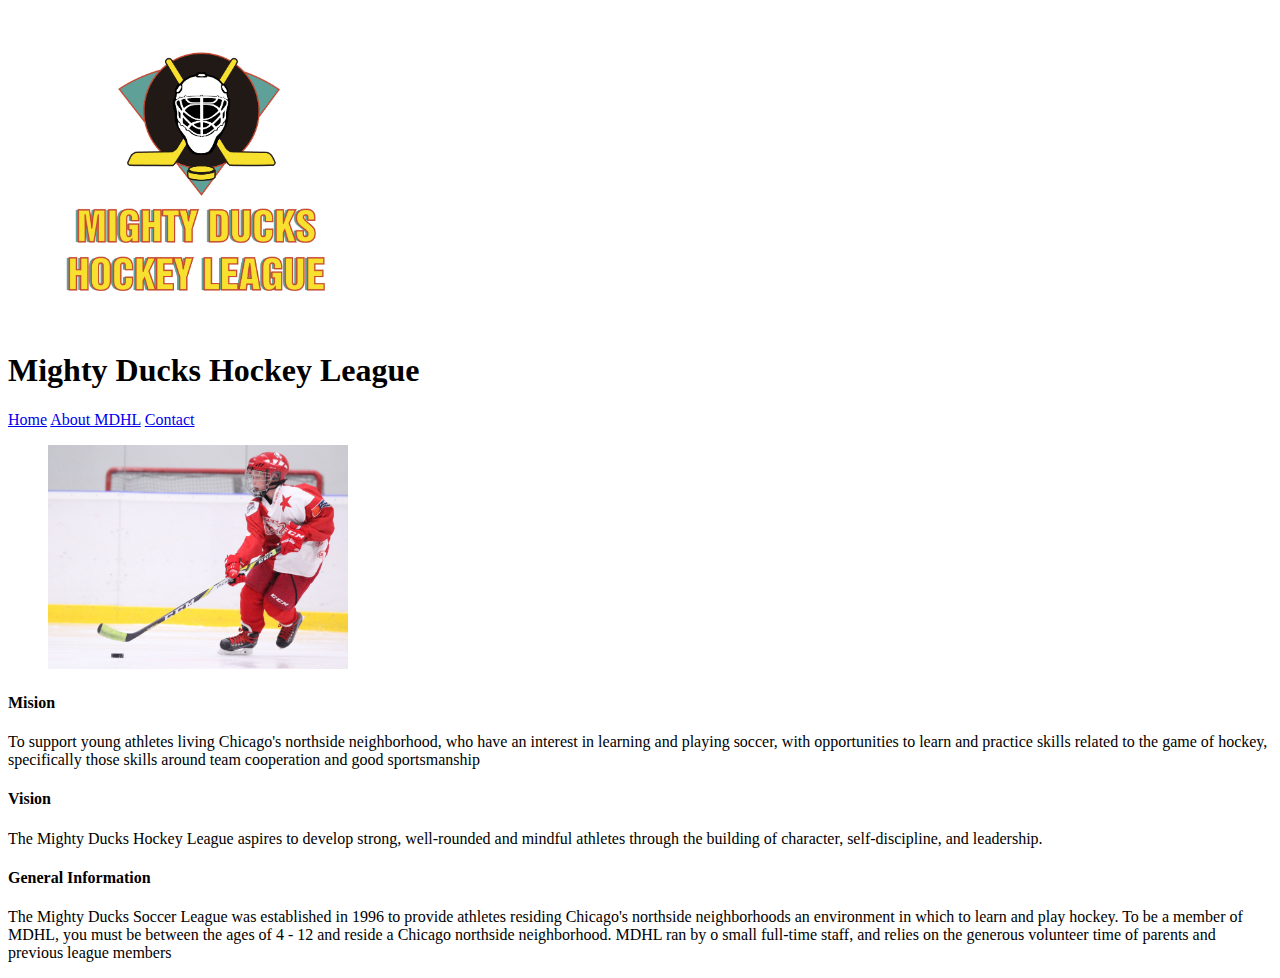
==== about.html @ ab0f67eb "version-1" ====
<!DOCTYPE html>
<html lang="en">
<head>
    <meta charset="UTF-8">
    <meta http-equiv="X-UA-Compatible" content="IE=edge">
    <meta name="viewport" content="width=device-width, initial-scale=1.0">
    <title>Mighty Ducks</title>
    <link rel="shortcut icon" href="./Imagenes/Logo_Mighty_ducks-01.png" type="image/x-icon">
</head>
<body>
    <header>
        <figure>
            <img width="300" src="./Imagenes/Logo_Mighty_ducks-01.png" alt="Logo">
        </figure>
        <h1>Mighty Ducks Hockey League</h1>
    </header>
    <nav>
        <div>
            <a href="./index.html">Home</a>
            <a href="#">About MDHL</a>
            <a href="./contact.html">Contact</a>
        </div>
    </nav>
    <main>
           <figure>
               <img width="300" src="./Imagenes/hockey_2.jpg" alt="Hockey_2">
           </figure>
           <article>
                <h4>Mision</h4>
                <p>To support young athletes living Chicago's northside neighborhood, who have an interest in learning and playing soccer, 
                    with opportunities to learn and practice skills related to the game of hockey, specifically those skills around team cooperation and good sportsmanship</p>
           </article>
           <article>
               <h4>Vision</h4>
               <p>The Mighty Ducks Hockey League aspires to develop strong, well-rounded and mindful athletes through the building of character, self-discipline, and leadership.</p>
           </article>
           <article>
               <h4>General Information</h4>
               <p>The Mighty Ducks Soccer League was established in 1996 to provide athletes residing Chicago's northside neighborhoods an environment in which to learn and play hockey. To be a member of MDHL, you must be between the ages of 4 - 12 and reside a Chicago northside neighborhood. 
                   MDHL ran by o small full-time staff, and relies on the generous volunteer time of parents and previous league members</p>
           </article>
    </main>
</body>
</html>
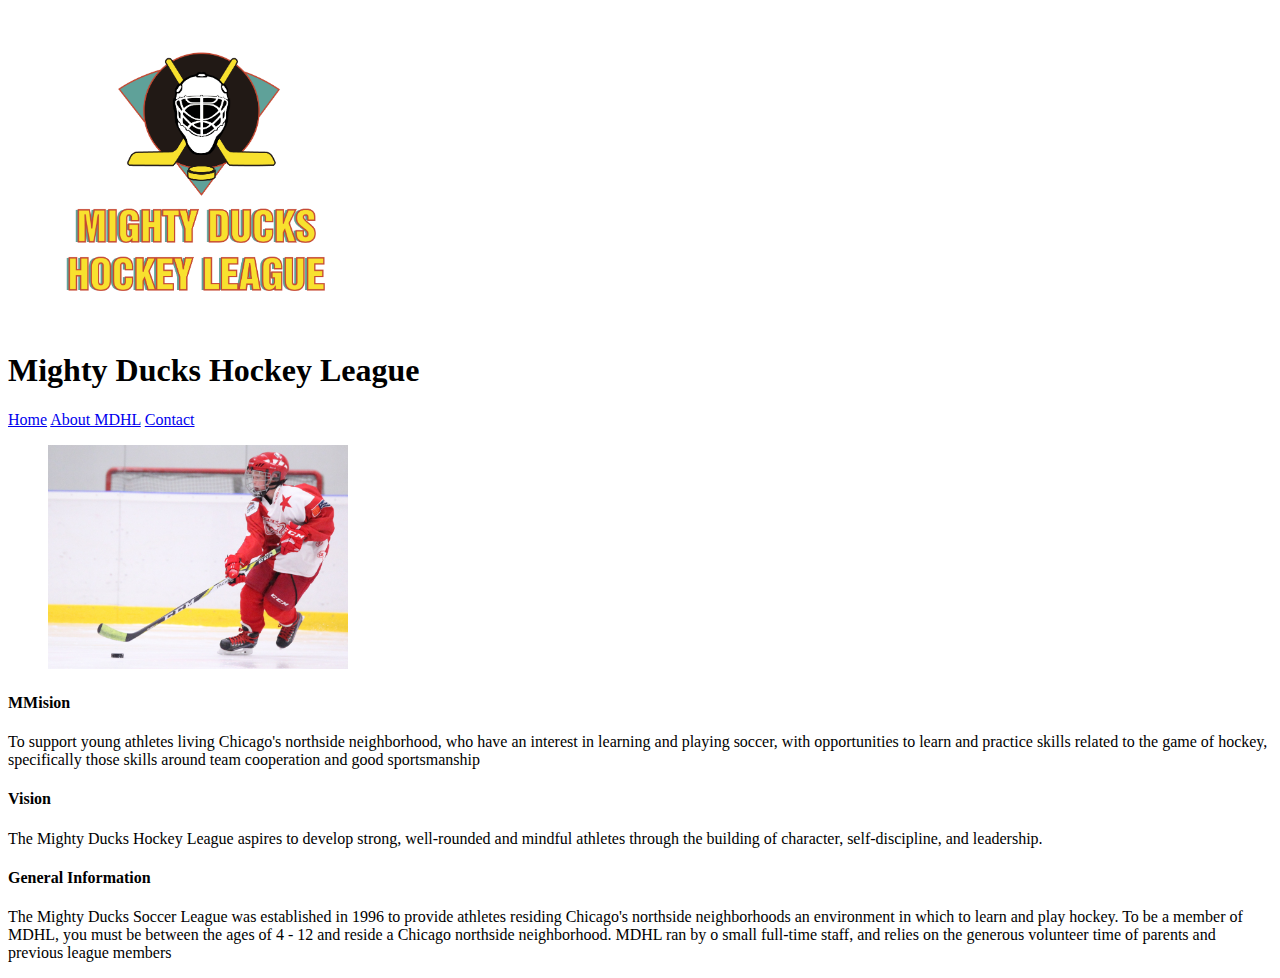
==== commit 06e264e4: "version-1" ====
--- a/about.html
+++ b/about.html
@@ -26,7 +26,7 @@
                <img width="300" src="./Imagenes/hockey_2.jpg" alt="Hockey_2">
            </figure>
            <article>
-                <h4>Mision</h4>
+                <h4>MMision</h4>
                 <p>To support young athletes living Chicago's northside neighborhood, who have an interest in learning and playing soccer, 
                     with opportunities to learn and practice skills related to the game of hockey, specifically those skills around team cooperation and good sportsmanship</p>
            </article>
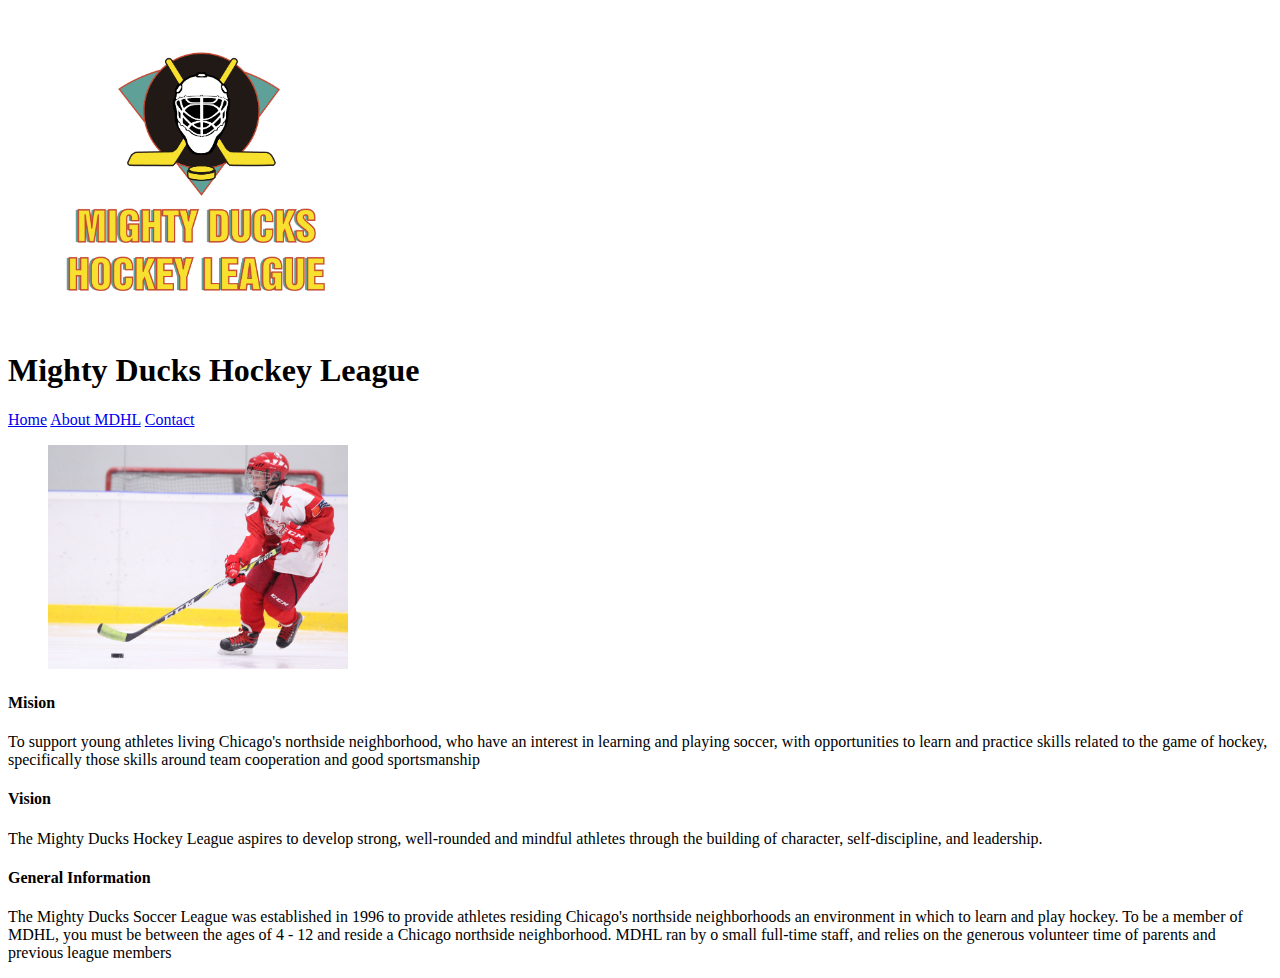
==== commit 4ae5e0c4: "version-1" ====
--- a/about.html
+++ b/about.html
@@ -26,7 +26,7 @@
                <img width="300" src="./Imagenes/hockey_2.jpg" alt="Hockey_2">
            </figure>
            <article>
-                <h4>MMision</h4>
+                <h4>Mision</h4>
                 <p>To support young athletes living Chicago's northside neighborhood, who have an interest in learning and playing soccer, 
                     with opportunities to learn and practice skills related to the game of hockey, specifically those skills around team cooperation and good sportsmanship</p>
            </article>
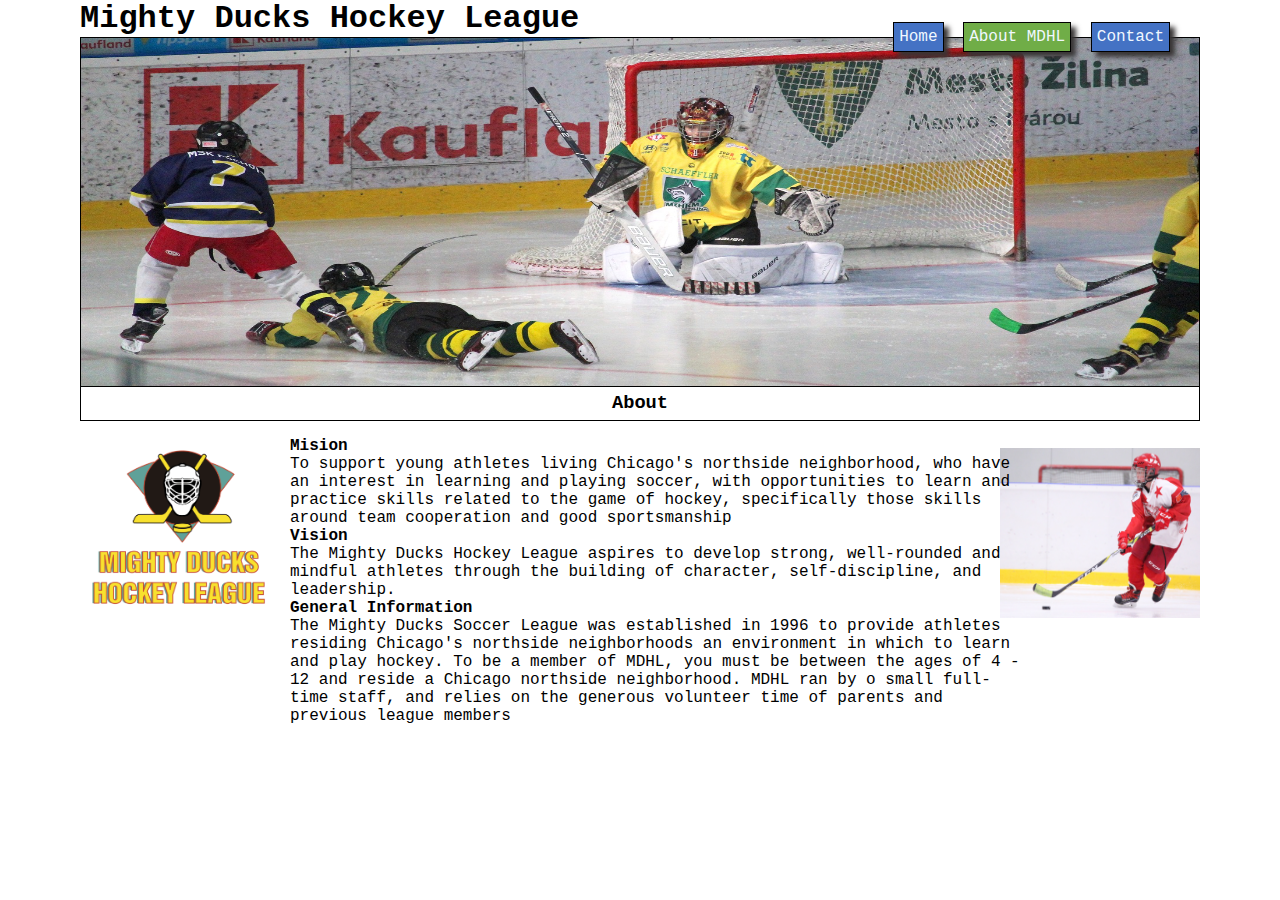
==== commit 5297d85f: "version-2" ====
--- a/about.html
+++ b/about.html
@@ -6,39 +6,42 @@
     <meta name="viewport" content="width=device-width, initial-scale=1.0">
     <title>Mighty Ducks</title>
     <link rel="shortcut icon" href="./Imagenes/Logo_Mighty_ducks-01.png" type="image/x-icon">
+    <link rel="stylesheet" type="text/css" href="css/style.css">
 </head>
 <body>
     <header>
+        <h1>Mighty Ducks Hockey League</h1>
+        <nav>
+            <a href="./index.html">Home</a>
+            <a id="posicion" href="#">About MDHL</a>
+            <a href="./contact.html">Contact</a>
+        </nav>
         <figure>
-            <img width="300" src="./Imagenes/Logo_Mighty_ducks-01.png" alt="Logo">
+            <img id="banner" src="./Imagenes/design1_image2.jpg" alt="banner">
         </figure>
-        <h1>Mighty Ducks Hockey League</h1>
     </header>
-    <nav>
-        <div>
-            <a href="./index.html">Home</a>
-            <a href="#">About MDHL</a>
-            <a href="./contact.html">Contact</a>
-        </div>
-    </nav>
     <main>
-           <figure>
-               <img width="300" src="./Imagenes/hockey_2.jpg" alt="Hockey_2">
-           </figure>
-           <article>
-                <h4>Mision</h4>
-                <p>To support young athletes living Chicago's northside neighborhood, who have an interest in learning and playing soccer, 
-                    with opportunities to learn and practice skills related to the game of hockey, specifically those skills around team cooperation and good sportsmanship</p>
-           </article>
-           <article>
-               <h4>Vision</h4>
-               <p>The Mighty Ducks Hockey League aspires to develop strong, well-rounded and mindful athletes through the building of character, self-discipline, and leadership.</p>
-           </article>
-           <article>
-               <h4>General Information</h4>
-               <p>The Mighty Ducks Soccer League was established in 1996 to provide athletes residing Chicago's northside neighborhoods an environment in which to learn and play hockey. To be a member of MDHL, you must be between the ages of 4 - 12 and reside a Chicago northside neighborhood. 
-                   MDHL ran by o small full-time staff, and relies on the generous volunteer time of parents and previous league members</p>
-           </article>
+        <h3>About</h3>
+        <figure>
+            <img id="logo" width="200" height="200" src="./Imagenes/Logo_Mighty_ducks-01.png" alt="Logo">
+            <img id="img" width="200" height="170" src="./Imagenes/hockey_2.jpg" alt="hockey_2">
+        </figure>
+        <section id="section-a">
+            <article>
+                 <h4>Mision</h4>
+                 <p>To support young athletes living Chicago's northside neighborhood, who have an interest in learning and playing soccer, 
+                     with opportunities to learn and practice skills related to the game of hockey, specifically those skills around team cooperation and good sportsmanship</p>
+            </article>
+            <article>
+                <h4>Vision</h4>
+                <p>The Mighty Ducks Hockey League aspires to develop strong, well-rounded and mindful athletes through the building of character, self-discipline, and leadership.</p>
+            </article>
+            <article>
+                <h4>General Information</h4>
+                <p>The Mighty Ducks Soccer League was established in 1996 to provide athletes residing Chicago's northside neighborhoods an environment in which to learn and play hockey. To be a member of MDHL, you must be between the ages of 4 - 12 and reside a Chicago northside neighborhood. 
+                    MDHL ran by o small full-time staff, and relies on the generous volunteer time of parents and previous league members</p>
+            </article>
+        </section>
     </main>
 </body>
 </html>--- a/css/style.css
+++ b/css/style.css
@@ -0,0 +1,71 @@
+*{
+    padding: 0;
+    margin: 0px 20px;
+    box-sizing: border-box;
+    font-family: 'Courier New', Courier, monospace;
+}
+#banner{
+    max-width: 100%;
+    border: 1px solid black;
+    margin: 0%;
+    height: 350px;
+    width: 100%;
+}
+#posicion{
+    background-color: rgb(112, 173, 71);
+}
+nav>a{
+    text-decoration: none;
+    display: inline-block;
+    padding: 5px;
+    margin: 10px 0px 10px 10px;
+    background-color: rgb(68, 114, 196);
+    color: aliceblue;
+    box-shadow: 5px 5px 5px rgb(56, 53, 53);
+    border: 1px solid black;
+}
+nav{
+    text-align: right;
+    position: absolute;
+    top:12px; right: 90px;
+}
+h3{
+    text-align: center;
+    border: 1px solid black;
+    margin: -16px 10px 0px 10px;
+    height: 35px;
+    padding: 5px;
+    position: relative;
+}
+main{
+    position: relative;
+    padding: 10px;
+}
+section{
+    margin: 0px 0px 0px 0px;
+    width: 70%;
+    position: absolute;
+    left: 220px;
+    top: 70px;
+}
+#section-a{
+    top: 45px;
+    left: 190px;
+}
+#logo{
+    position: absolute;
+    top: 35px;
+    margin: 0 -10px;
+}
+#img{
+    position: absolute;
+    right: 0px; top: 56px;
+    margin: 0px 20px;
+}
+.article-h{
+    margin: 0px 0px 20px 0px;
+}
+#contacto{
+    text-align: center;
+    top: 130px;
+}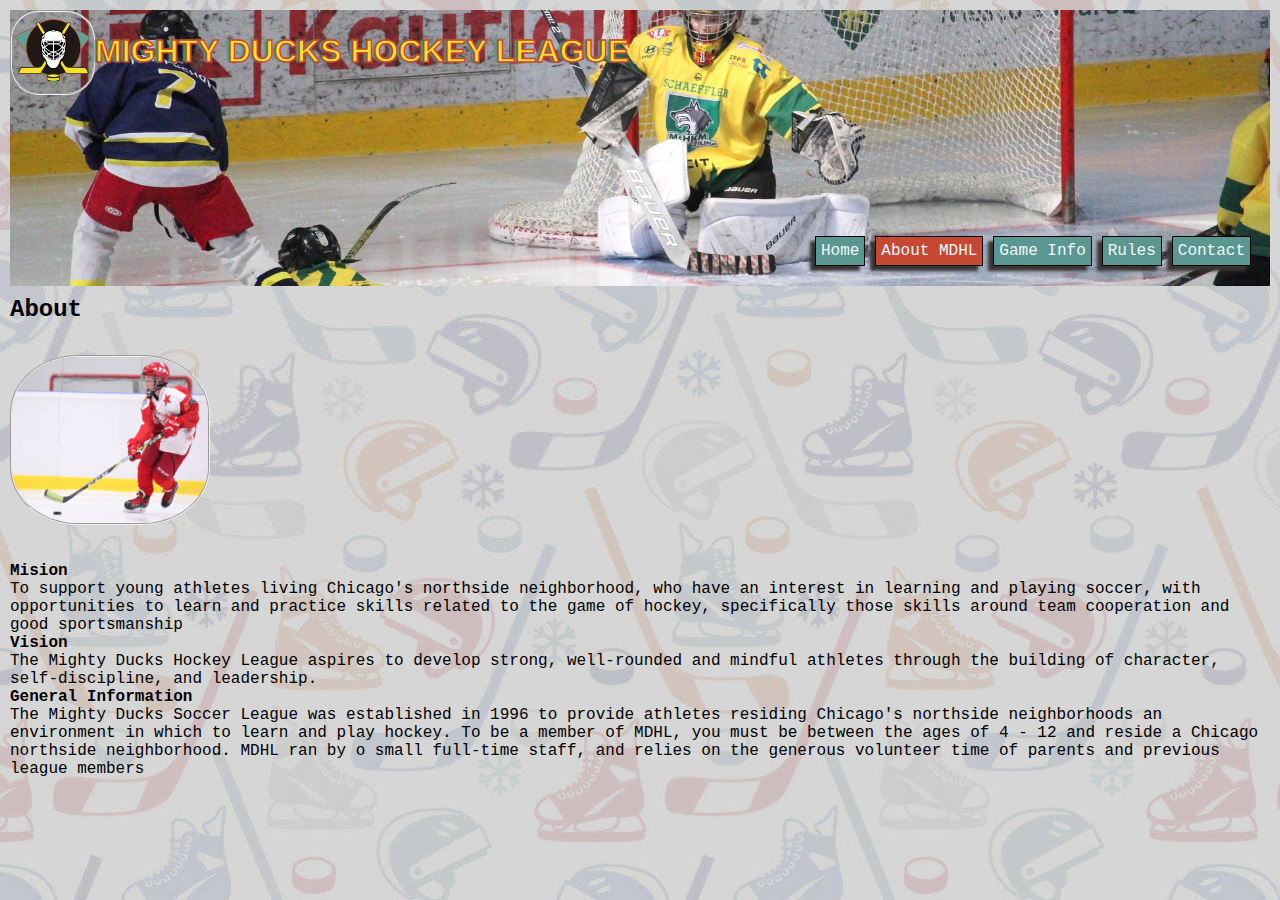
==== commit fbec7cfd: "version-3" ====
--- a/about.html
+++ b/about.html
@@ -10,20 +10,21 @@
 </head>
 <body>
     <header>
-        <h1>Mighty Ducks Hockey League</h1>
+        <figure>
+            <img id= "logo" width="85" height="85" src="./Imagenes/Logo_Mighty_ducks-01.png" alt="Logo">
+        </figure>
+        <h1>MIGHTY DUCKS HOCKEY LEAGUE</h1>
         <nav>
             <a href="./index.html">Home</a>
             <a id="posicion" href="#">About MDHL</a>
+            <a href="./game_info.html">Game Info</a>
+            <a href="./rules.html">Rules</a>
             <a href="./contact.html">Contact</a>
         </nav>
-        <figure>
-            <img id="banner" src="./Imagenes/design1_image2.jpg" alt="banner">
-        </figure>
     </header>
     <main>
         <h3>About</h3>
         <figure>
-            <img id="logo" width="200" height="200" src="./Imagenes/Logo_Mighty_ducks-01.png" alt="Logo">
             <img id="img" width="200" height="170" src="./Imagenes/hockey_2.jpg" alt="hockey_2">
         </figure>
         <section id="section-a">
--- a/css/style.css
+++ b/css/style.css
@@ -1,34 +1,81 @@
 *{
     padding: 0;
-    margin: 0px 20px;
+    margin: 0px 0px;
     box-sizing: border-box;
     font-family: 'Courier New', Courier, monospace;
 }
-#banner{
-    max-width: 100%;
-    border: 1px solid black;
-    margin: 0%;
-    height: 350px;
-    width: 100%;
+body{
+    background-image: url(../Imagenes/Fondo.jpg);
+    margin: 10px;
+}
+header{
+    display: flex;
+    flex-wrap: wrap;
+    align-items: center;
+    background-image: url( ../Imagenes/design1_image2.jpg);
+    background-position: left;
+    background-size: cover;
+    height: 276px;
+    align-items: flex-start;
+}
+header> h1{
+    width: 80%;
+    font-family: Impact, Haettenschweiler, 'Arial Narrow Bold', sans-serif;
+    -webkit-text-stroke: 1.5px rgb(197, 72, 50);
+    color: rgb(248, 225, 46);
+    text-shadow: -3px 0px 2px rgb(89, 151, 144, 1); /* el primer numero el lado del sombreado si es neg es izq, el segundo es arriba o abajo y el tercero es el difuminado */
+    padding-top: 23px;
 }
 #posicion{
-    background-color: rgb(112, 173, 71);
+    background-color: rgb(197, 72, 50);
+    color: aliceblue;
 }
 nav>a{
     text-decoration: none;
     display: inline-block;
     padding: 5px;
-    margin: 10px 0px 10px 10px;
-    background-color: rgb(68, 114, 196);
+    margin: 0px 0px 10px 10px;
+    background-color: rgb(89, 151, 144);
     color: aliceblue;
-    box-shadow: 5px 5px 5px rgb(56, 53, 53);
+    box-shadow: -5px 5px 3px rgb(56, 53, 53);
     border: 1px solid black;
 }
 nav{
-    text-align: right;
-    position: absolute;
-    top:12px; right: 90px;
+    width: 100%;
+    padding-top: 125px;
+    padding-right: 19px;
+    display: flex;
+    justify-content: flex-end;
 }
+dt{
+    font-weight: bold;
+}
+dd{
+    padding-left: 50px;
+    padding-bottom: 20px;
+    padding-top: 5px;
+}
+dl{
+    width: 73%;
+}
+main{
+    display: flex;
+    flex-direction: row;
+    flex-wrap: wrap;
+    gap: 2rem;
+}
+h3{
+    font-size: x-large;
+    width: 100%;
+    padding-top: 10px;
+}
+img{
+    border-radius: 34%;
+    border: 2px groove;
+}
+
+/* 
+
 h3{
     text-align: center;
     border: 1px solid black;
@@ -68,4 +115,4 @@
 #contacto{
     text-align: center;
     top: 130px;
-}+}*/
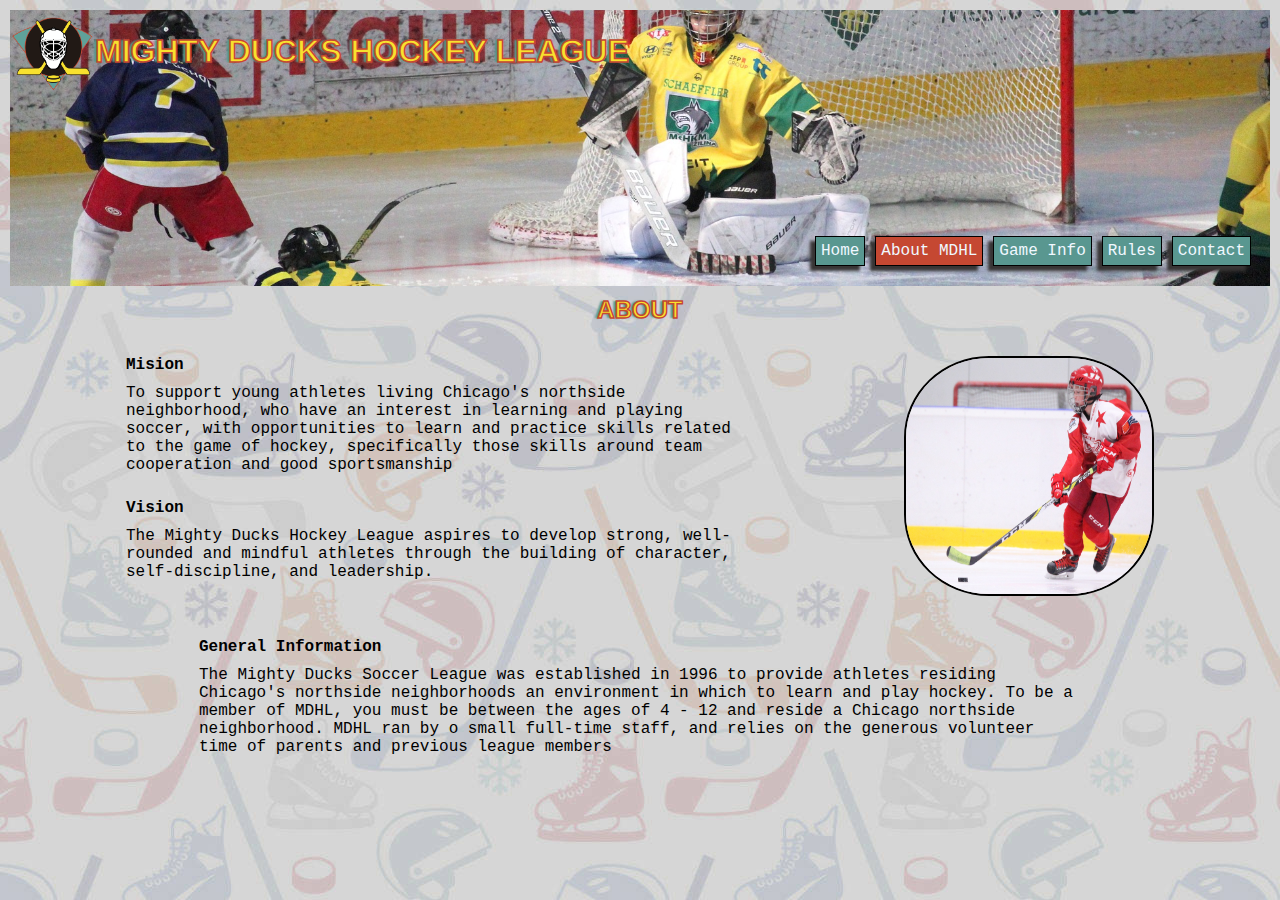
==== commit 76a358df: "version-3" ====
--- a/about.html
+++ b/about.html
@@ -23,21 +23,20 @@
         </nav>
     </header>
     <main>
-        <h3>About</h3>
-        <figure>
-            <img id="img" width="200" height="170" src="./Imagenes/hockey_2.jpg" alt="hockey_2">
-        </figure>
+        <h3>ABOUT</h3>
         <section id="section-a">
             <article>
                  <h4>Mision</h4>
                  <p>To support young athletes living Chicago's northside neighborhood, who have an interest in learning and playing soccer, 
                      with opportunities to learn and practice skills related to the game of hockey, specifically those skills around team cooperation and good sportsmanship</p>
+                 <h4>Vision</h4>
+                 <p>The Mighty Ducks Hockey League aspires to develop strong, well-rounded and mindful athletes through the building of character, self-discipline, and leadership.</p>
             </article>
-            <article>
-                <h4>Vision</h4>
-                <p>The Mighty Ducks Hockey League aspires to develop strong, well-rounded and mindful athletes through the building of character, self-discipline, and leadership.</p>
-            </article>
-            <article>
+            <figure>
+                <img id="img" width="250" height="240" src="./Imagenes/hockey_2.jpg" alt="hockey_2">
+            </figure>
+            
+            <article id="general-information">
                 <h4>General Information</h4>
                 <p>The Mighty Ducks Soccer League was established in 1996 to provide athletes residing Chicago's northside neighborhoods an environment in which to learn and play hockey. To be a member of MDHL, you must be between the ages of 4 - 12 and reside a Chicago northside neighborhood. 
                     MDHL ran by o small full-time staff, and relies on the generous volunteer time of parents and previous league members</p>
--- a/css/style.css
+++ b/css/style.css
@@ -56,63 +56,86 @@
     padding-top: 5px;
 }
 dl{
-    width: 73%;
+    padding-top: 39px;
 }
+
 main{
     display: flex;
     flex-direction: row;
     flex-wrap: wrap;
     gap: 2rem;
+    justify-content: space-evenly;
 }
 h3{
     font-size: x-large;
     width: 100%;
     padding-top: 10px;
+    text-align: center;
+    font-family: Impact, Haettenschweiler, 'Arial Narrow Bold', sans-serif;
+    -webkit-text-stroke: 1.5px rgb(197, 72, 50);
+    color: rgb(248, 225, 46);
+    text-shadow: -3px 0px 2px rgb(89, 151, 144, 1);
+    font-variant: small-caps;
+
 }
-img{
+#img{
     border-radius: 34%;
-    border: 2px groove;
-}
-
-/* 
-
-h3{
-    text-align: center;
-    border: 1px solid black;
-    margin: -16px 10px 0px 10px;
-    height: 35px;
-    padding: 5px;
-    position: relative;
-}
-main{
-    position: relative;
-    padding: 10px;
-}
-section{
-    margin: 0px 0px 0px 0px;
-    width: 70%;
-    position: absolute;
-    left: 220px;
-    top: 70px;
+    border: 2px double;
 }
 #section-a{
-    top: 45px;
-    left: 190px;
+    display: flex;
+    flex-direction: row;
+    flex-wrap: wrap;
+    justify-content: space-evenly;
+    gap: 2rem;
 }
-#logo{
-    position: absolute;
-    top: 35px;
-    margin: 0 -10px;
+article{
+    width: 50%;
+} 
+p{
+    padding-bottom: 25px;
+    padding-top: 10px;
 }
-#img{
-    position: absolute;
-    right: 0px; top: 56px;
-    margin: 0px 20px;
+#general-information{
+    width: 70%;
 }
-.article-h{
-    margin: 0px 0px 20px 0px;
+#aclaracion{
+    width: 100%;
+    text-align: center;
+    padding-bottom: 0;
+    padding-top: 0;
+}
+table{
+    border: 3px solid;
+    width: 50%;
+    height: 100px;
+    text-align: center;
+}
+.borde{
+    border-bottom: 1px solid black;  
+}
+th{
+    border-bottom: 2px solid black;
+}
+td{
+    height: 32px;
+}
+table,tr,th,td {
+    border-collapse: collapse;
+}
+div{
+    width: 45%;
+}
+#segunda-list{
+    padding-left: 70px;
+    list-style-type: lower-latin;
+}
+.li-1{
+    padding-bottom: 10px;
+}
+#dl-rules{
+    padding-top: 0;
 }
 #contacto{
-    text-align: center;
-    top: 130px;
-}*/
+padding-top: 73px;
+}
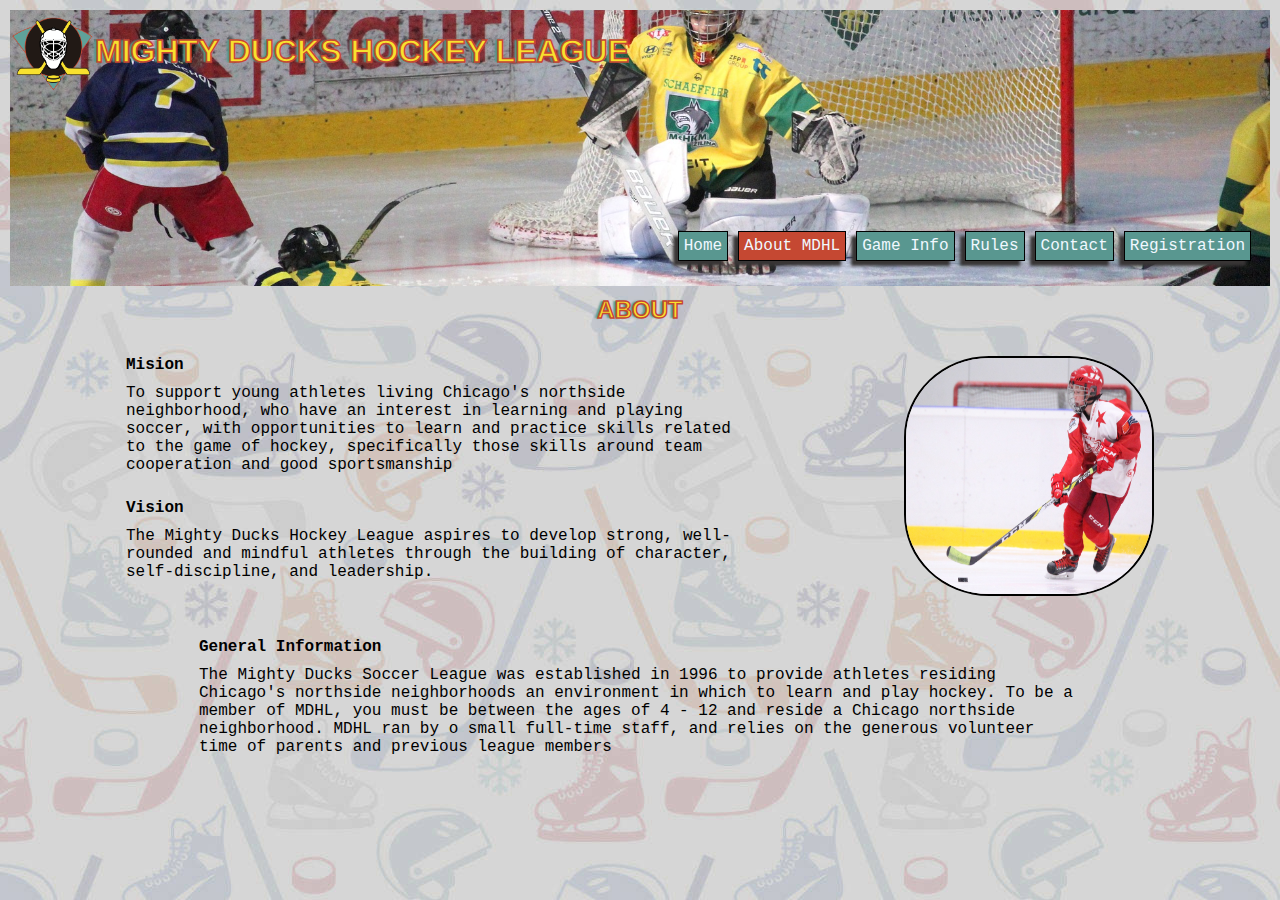
==== commit 01b1f0be: "version-4" ====
--- a/about.html
+++ b/about.html
@@ -20,6 +20,7 @@
             <a href="./game_info.html">Game Info</a>
             <a href="./rules.html">Rules</a>
             <a href="./contact.html">Contact</a>
+            <a href="./registration.html">Registration</a>
         </nav>
     </header>
     <main>
--- a/css/style.css
+++ b/css/style.css
@@ -24,7 +24,8 @@
     -webkit-text-stroke: 1.5px rgb(197, 72, 50);
     color: rgb(248, 225, 46);
     text-shadow: -3px 0px 2px rgb(89, 151, 144, 1); /* el primer numero el lado del sombreado si es neg es izq, el segundo es arriba o abajo y el tercero es el difuminado */
-    padding-top: 23px;
+    position: relative;
+    top: 23px;
 }
 #posicion{
     background-color: rgb(197, 72, 50);
@@ -42,10 +43,11 @@
 }
 nav{
     width: 100%;
-    padding-top: 125px;
     padding-right: 19px;
     display: flex;
     justify-content: flex-end;
+    position: relative;
+    top: 58px;
 }
 dt{
     font-weight: bold;
@@ -139,3 +141,146 @@
 #contacto{
 padding-top: 73px;
 }
+#grade, #gender{
+    border: none;
+    width: 45%;
+}
+.mapa{
+    text-decoration: none;
+    color: black;
+}
+#mapas{
+    display: flex;
+    flex-wrap: wrap;
+    justify-content: space-around;
+    width: 100%;
+    gap: 20px;
+}
+form>div{
+    display: flex;
+    gap: 20px;
+    width: 100%;
+    flex-wrap: wrap;
+    flex-direction: row;
+    justify-content: center;
+}
+form>div>label{
+    width: 45%;
+}
+#gen{
+    margin-top: 20px;
+    margin-bottom: 20px;
+
+}
+#segcont{
+    margin-bottom: 10px;
+}
+#elementary, #posiplay, #uniform{
+    width: 30%;
+    line-height: 30px;
+}
+#enviar{
+    border: none;
+    display: flex;
+    justify-content: end;
+}
+#enviar>input{
+    width: 20vh;
+    height: 7vh;
+    background-color: rgb(89, 151, 144);
+    color: aliceblue;
+    box-shadow: -5px 5px 3px rgb(56, 53, 53);
+    border: 1px solid black;
+    font-size: x-large;
+    margin-top: 2vh;
+    margin-right: 6vh;
+}
+/* Media queries */
+@media only screen and (min-width: 320px) and (max-width:425px){
+    body{
+        margin: 0;
+        font-size: x-small;
+    }
+    header> h1{
+        top: 2vh;
+    }
+    #logo{
+        width: 60px;
+        height: 60px;
+    }
+    nav{
+        flex-wrap: wrap;
+        padding-right: 0;
+        justify-content: center;
+        top: 13px;
+    }
+    header{
+        height: 159px;
+    }
+    h3{
+        font-size: large;
+    }
+    #img{
+        width: 120px;
+        height: 120px;
+    }
+    dl{
+        padding-top: 0;
+    }
+    article{
+        width: 93%;
+    }
+    #section-a{
+        gap: 1px;
+    }
+    #general-information{
+        width: 52%;
+    }
+    #section-a> figure> #img{
+        position: relative;
+        top: 5vh;
+    }
+    main{
+        gap: 1vh;
+    }
+    table{
+        width: 96%;
+    }
+    div{
+        width: 96%;
+    }
+    p{
+        padding-bottom: 0;
+    }
+    dd{
+        padding-left: 31px;
+    }
+    #segunda-list{
+        padding-left: 38px;
+    }
+    #contacto{
+        padding-top: 12px;
+    }
+    form{
+        margin-left: 10px;
+        margin-right: 10px;
+    }
+    form>div{
+        flex-direction: column;
+    }
+    form>div>label{
+        width: 100%;
+    }
+    #grade, #gender{
+        width: 100%;
+    }
+    #elementary, #posiplay, #uniform{
+        width: 100%;
+    }
+    #enviar>input{
+        width: 15vh;
+        height: 4vh;
+        margin-top: 1vh;
+        margin-right: 0;
+    }
+}